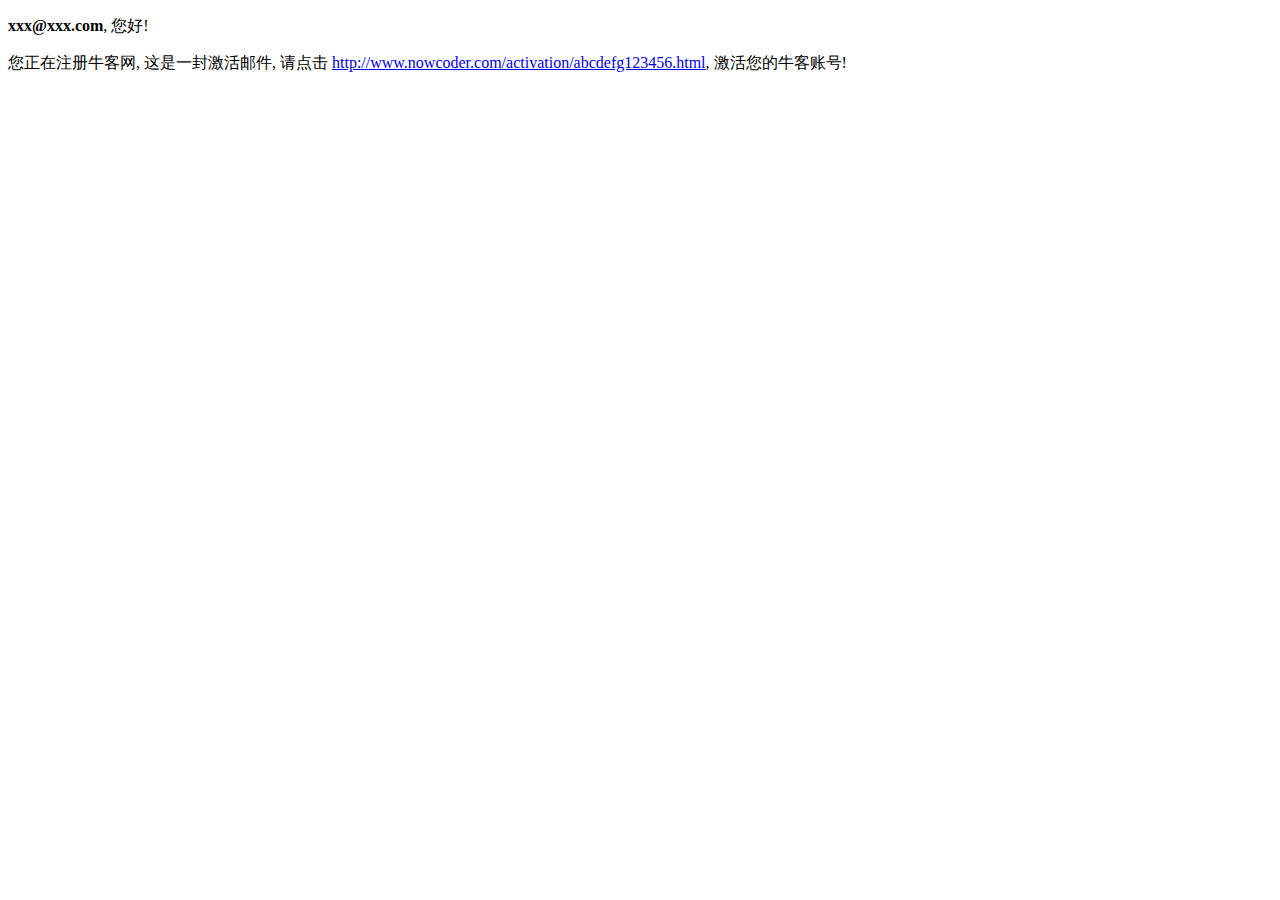
==== src/main/resources/templates/mail/activation.html @ c59b3c5e "Test1" ====
<!doctype html>
<html lang="en">
<head>
    <meta charset="utf-8">
    <link rel="icon" href="https://static.nowcoder.com/images/logo_87_87.png"/>
    <title>牛客网-激活账号</title>
</head>
<body>
	<div>
		<p>
			<b>xxx@xxx.com</b>, 您好!
		</p>
		<p>
			您正在注册牛客网, 这是一封激活邮件, 请点击 
			<a href="#">http://www.nowcoder.com/activation/abcdefg123456.html</a>,
			激活您的牛客账号!
		</p>
	</div>
</body>
</html>
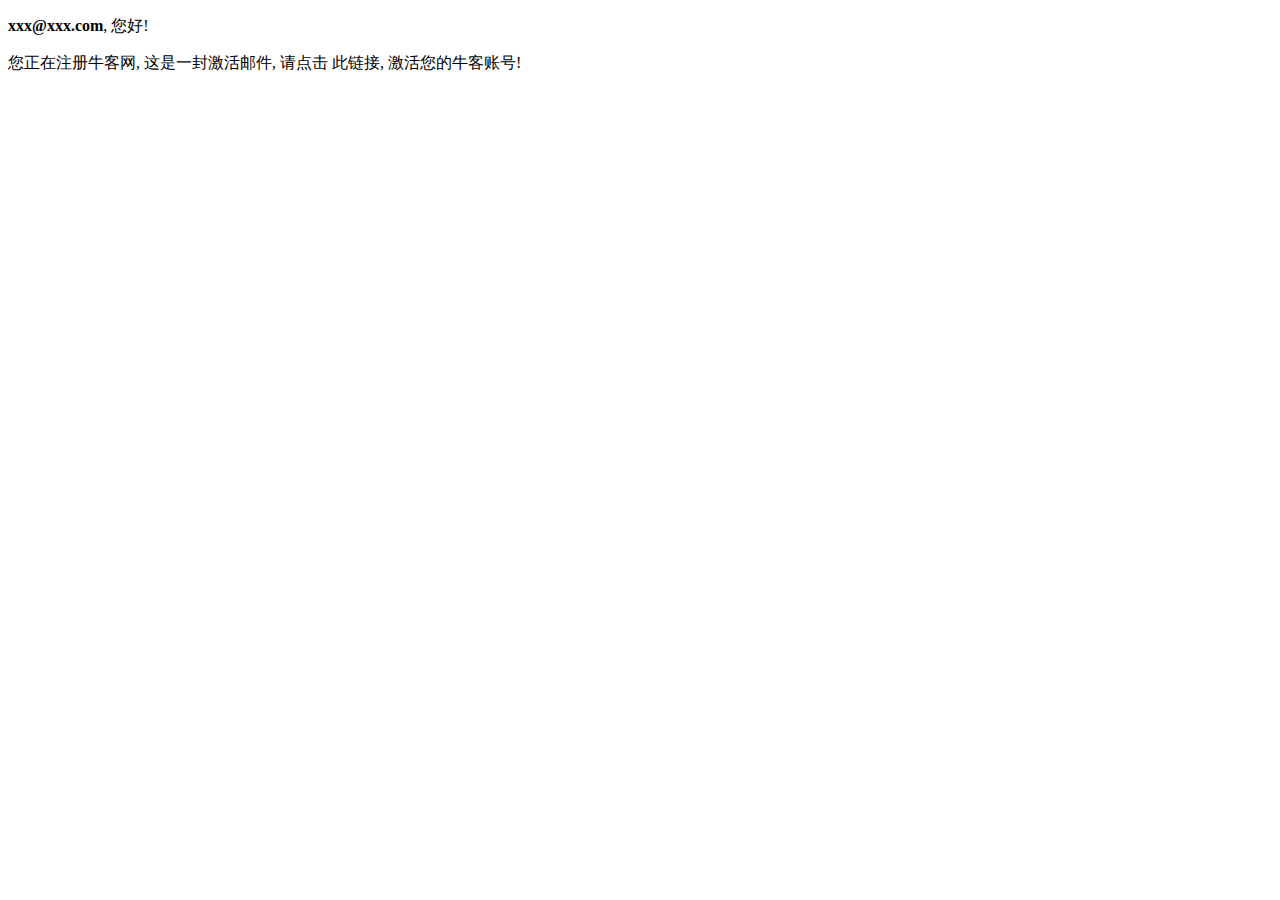
==== commit 1e34562c: "'S2'" ====
--- a/src/main/resources/templates/mail/activation.html
+++ b/src/main/resources/templates/mail/activation.html
@@ -1,5 +1,5 @@
 <!doctype html>
-<html lang="en">
+<html lang="en" xmlns:th="http://www.thymeleaf.org">
 <head>
     <meta charset="utf-8">
     <link rel="icon" href="https://static.nowcoder.com/images/logo_87_87.png"/>
@@ -8,11 +8,11 @@
 <body>
 	<div>
 		<p>
-			<b>xxx@xxx.com</b>, 您好!
+			<b th:text="${email}">xxx@xxx.com</b>, 您好!
 		</p>
 		<p>
 			您正在注册牛客网, 这是一封激活邮件, 请点击 
-			<a href="#">http://www.nowcoder.com/activation/abcdefg123456.html</a>,
+			<a th:href="${url}">此链接</a>,
 			激活您的牛客账号!
 		</p>
 	</div>
